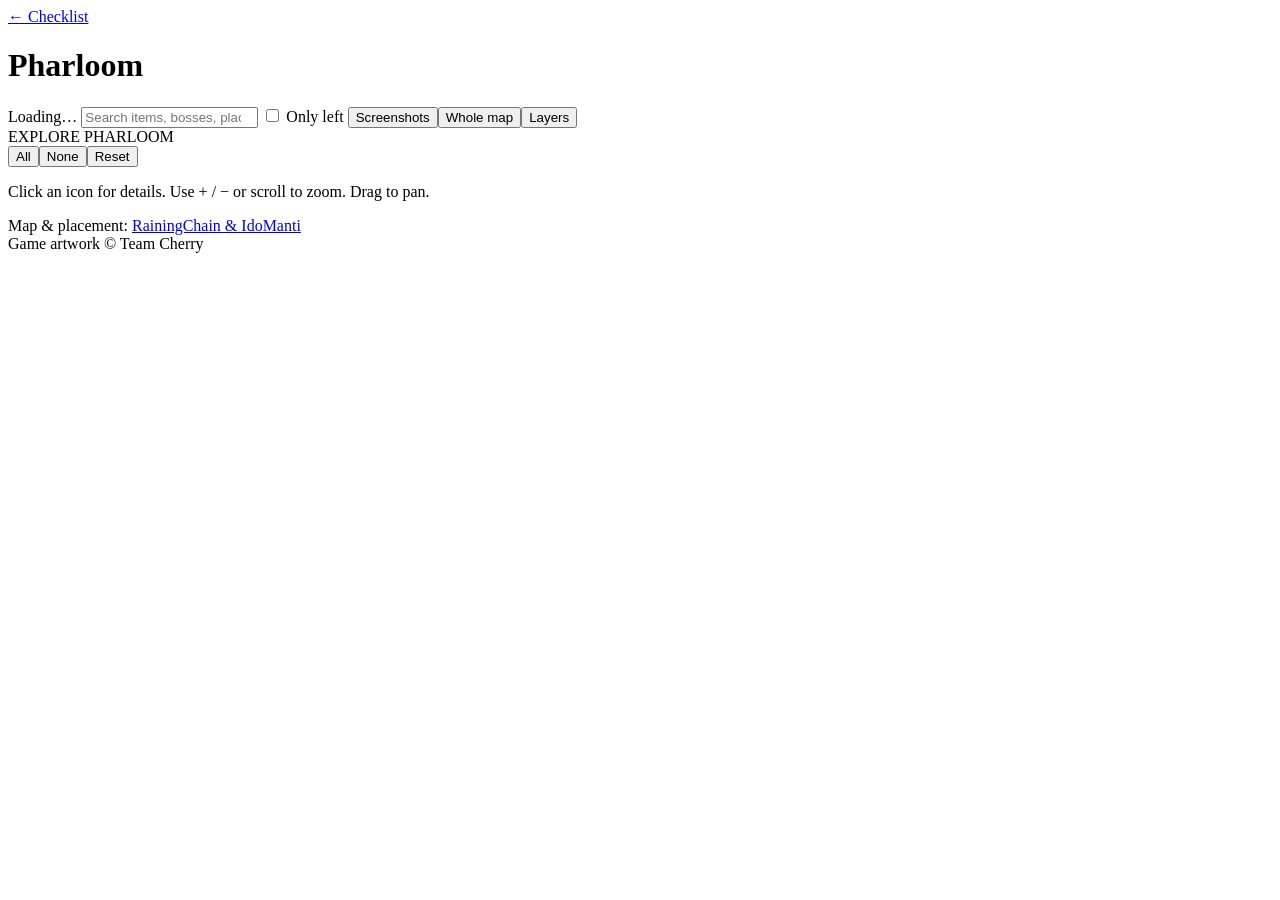
==== web/map.html @ 126e3921 "Publish Silksong Tracker v0.1.0 beta" ====
<!doctype html>
<html lang="en">
<head>
<meta charset="utf-8"><meta name="viewport" content="width=device-width,initial-scale=1">
<title>Pharloom · Silksong Tracker</title>
<link rel="icon" href="/map/icons/silkspear.png">
<link rel="stylesheet" href="/vendor/leaflet.css"><link rel="stylesheet" href="/map.css">
</head>
<body>
<header class="map-header">
  <a class="back" href="/">← Checklist</a><h1>Pharloom</h1>
  <span id="save-status">Loading…</span>
  <input id="map-search" type="search" placeholder="Search items, bosses, places…" aria-label="Search map">
  <label><input id="only-left" type="checkbox"> Only left</label>
  <button id="map-style" title="Switch map artwork">Screenshots</button><button id="fit">Whole map</button><button id="toggle-layers" aria-expanded="true">Layers</button>
</header>
<main id="workspace">
  <aside id="sidebar" aria-label="Map filters">
    <div class="panel-heading"><span>EXPLORE PHARLOOM</span><span id="visible-count"></span></div>
    <div class="quick-actions"><button id="all-layers">All</button><button id="no-layers">None</button><button id="default-layers">Reset</button></div>
    <section id="results" hidden aria-label="Search results"></section>
    <div id="layers"></div>
    <p id="tracking-summary" class="help"></p>
    <p class="help">Click an icon for details. Use + / − or scroll to zoom. Drag to pan.</p>
    <p class="credit">Map &amp; placement: <a href="https://scripterswar.com/silksong/map" target="_blank" rel="noreferrer">RainingChain &amp; IdoManti</a><br>Game artwork © Team Cherry</p>
  </aside>
  <section class="stage"><div id="map" aria-label="Interactive Pharloom map"></div><div id="map-message" role="status" hidden></div></section>
</main>
<div id="error" role="alert" hidden></div>
<script src="/vendor/leaflet.js"></script><script src="/map.js"></script>
</body>
</html>
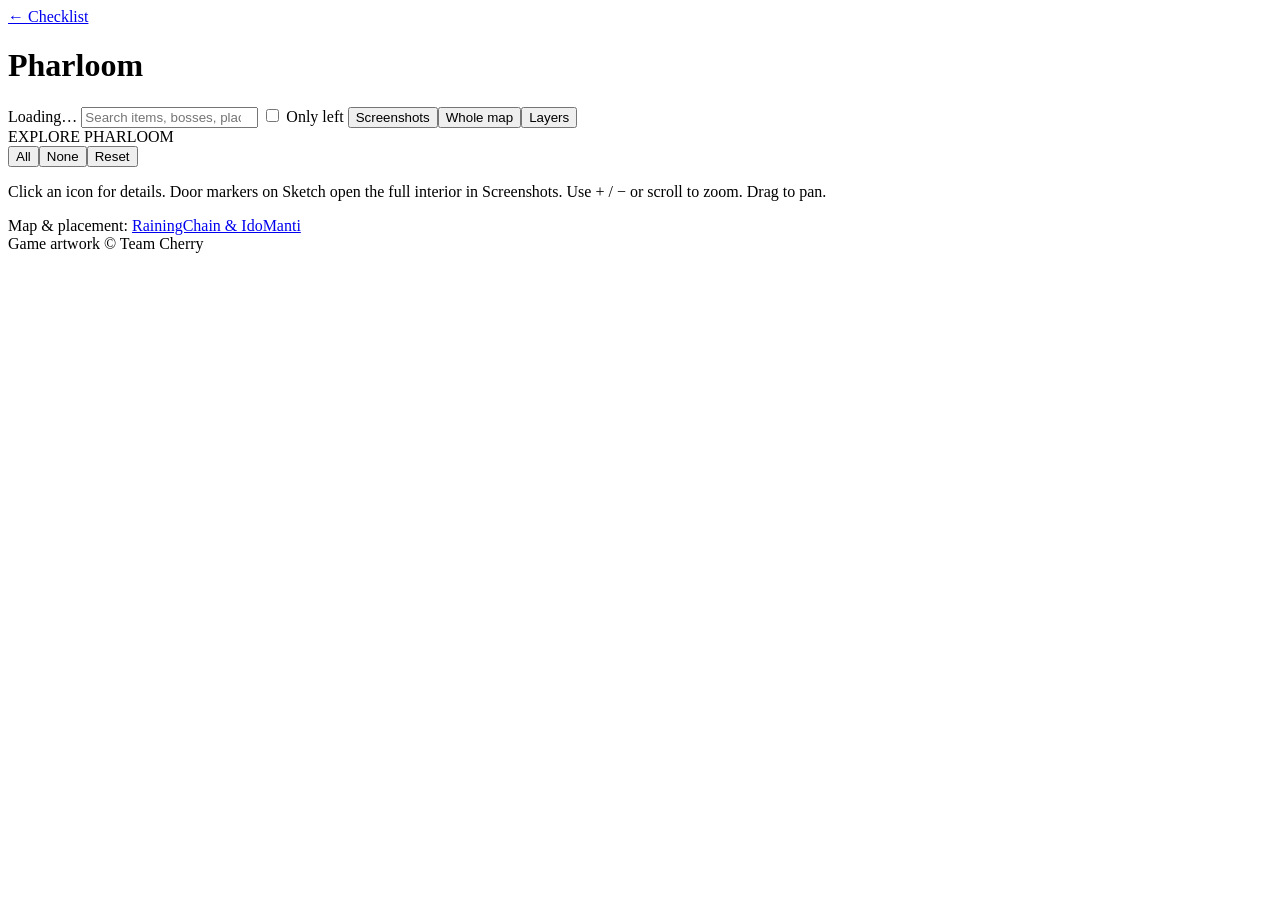
==== commit f5636f4f: "Add navigable map interiors" ====
--- a/web/map.html
+++ b/web/map.html
@@ -21,7 +21,7 @@
     <section id="results" hidden aria-label="Search results"></section>
     <div id="layers"></div>
     <p id="tracking-summary" class="help"></p>
-    <p class="help">Click an icon for details. Use + / − or scroll to zoom. Drag to pan.</p>
+    <p class="help">Click an icon for details. Door markers on Sketch open the full interior in Screenshots. Use + / − or scroll to zoom. Drag to pan.</p>
     <p class="credit">Map &amp; placement: <a href="https://scripterswar.com/silksong/map" target="_blank" rel="noreferrer">RainingChain &amp; IdoManti</a><br>Game artwork © Team Cherry</p>
   </aside>
   <section class="stage"><div id="map" aria-label="Interactive Pharloom map"></div><div id="map-message" role="status" hidden></div></section>
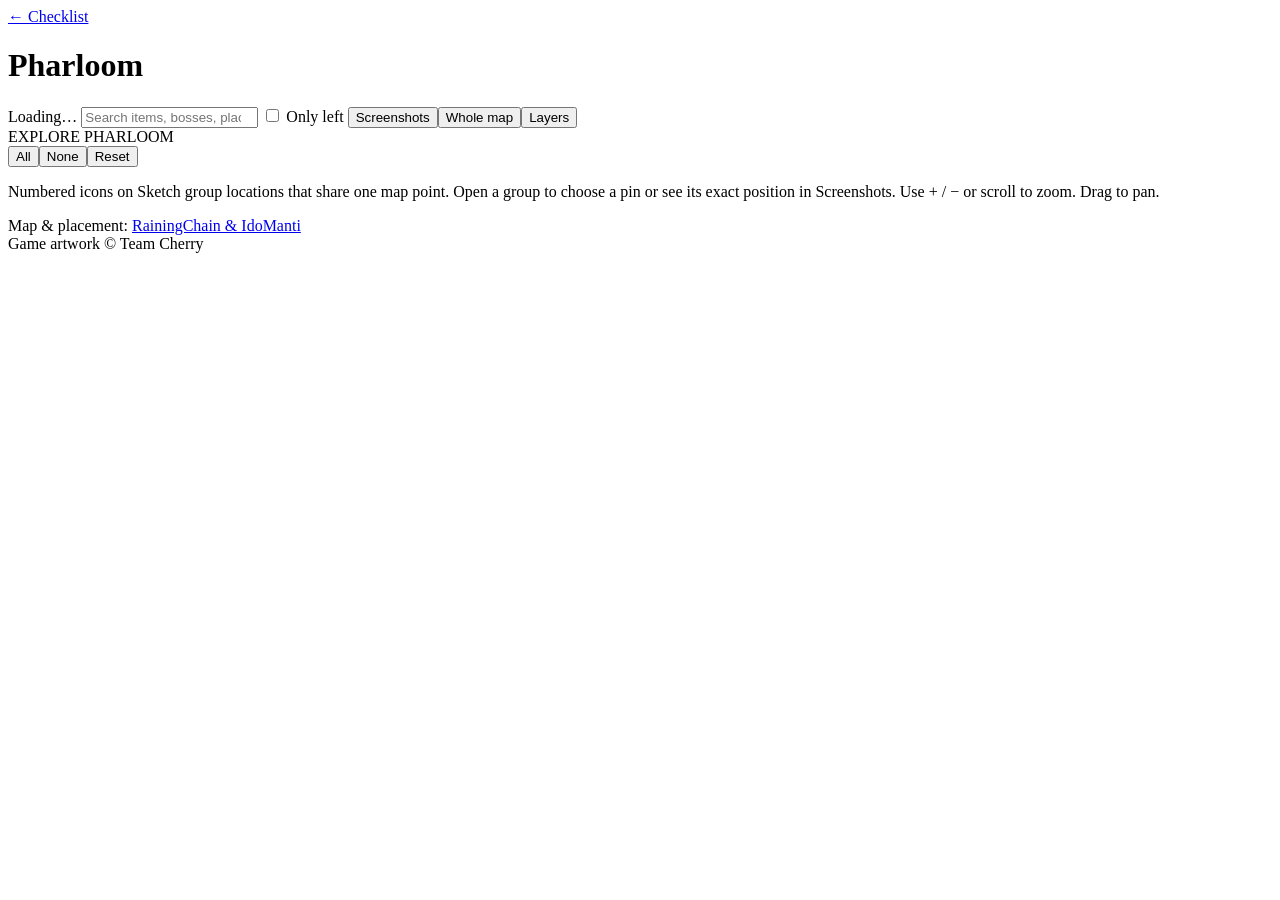
==== commit 80914217: "Refine Sketch groups and add manual map tracking" ====
--- a/web/map.html
+++ b/web/map.html
@@ -21,7 +21,7 @@
     <section id="results" hidden aria-label="Search results"></section>
     <div id="layers"></div>
     <p id="tracking-summary" class="help"></p>
-    <p class="help">Click an icon for details. Door markers on Sketch open the full interior in Screenshots. Use + / − or scroll to zoom. Drag to pan.</p>
+    <p class="help">Numbered icons on Sketch group locations that share one map point. Open a group to choose a pin or see its exact position in Screenshots. Use + / − or scroll to zoom. Drag to pan.</p>
     <p class="credit">Map &amp; placement: <a href="https://scripterswar.com/silksong/map" target="_blank" rel="noreferrer">RainingChain &amp; IdoManti</a><br>Game artwork © Team Cherry</p>
   </aside>
   <section class="stage"><div id="map" aria-label="Interactive Pharloom map"></div><div id="map-message" role="status" hidden></div></section>
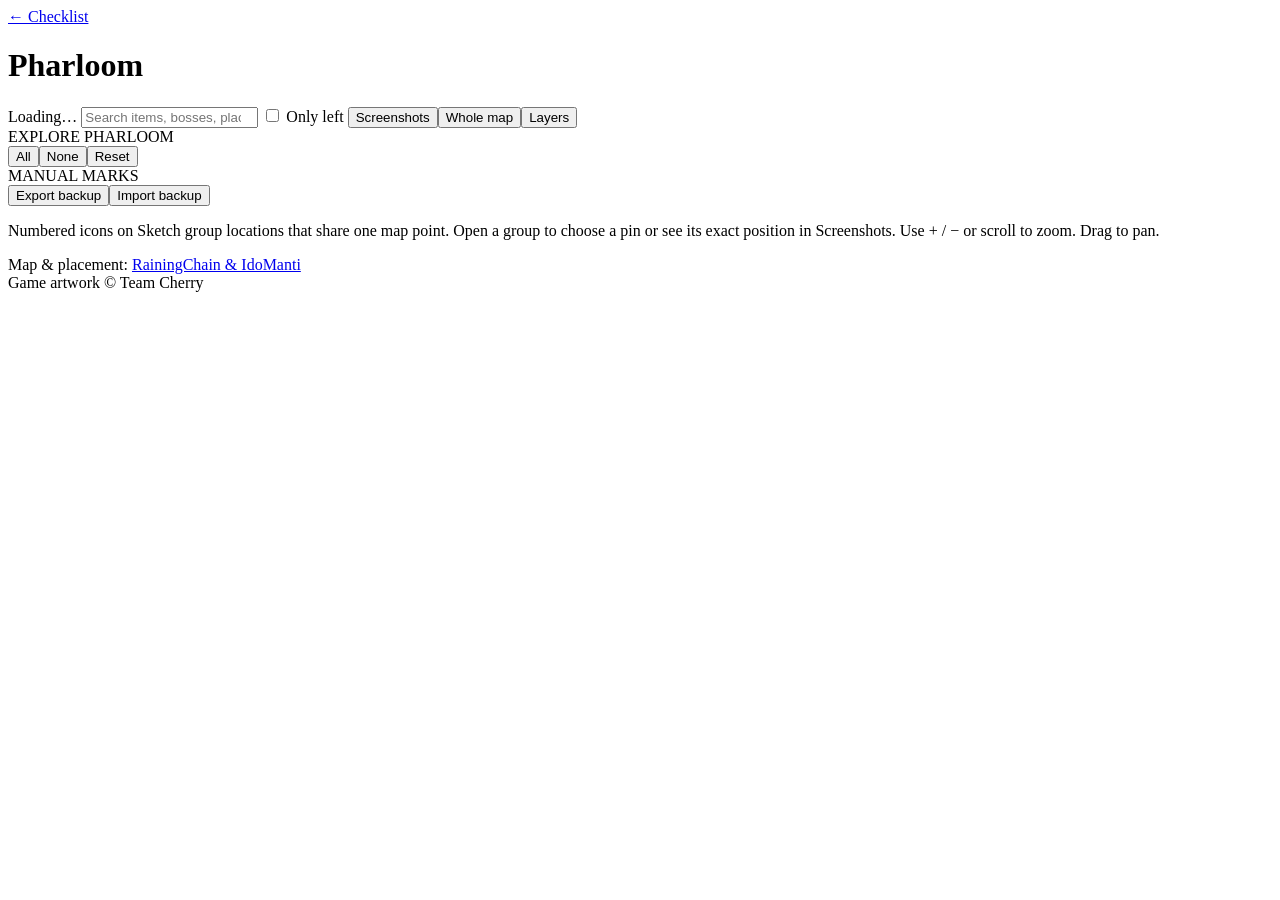
==== commit 7c7c0b18: "Add manual mark backups and acquired-only checklist" ====
--- a/web/map.html
+++ b/web/map.html
@@ -18,6 +18,12 @@
   <aside id="sidebar" aria-label="Map filters">
     <div class="panel-heading"><span>EXPLORE PHARLOOM</span><span id="visible-count"></span></div>
     <div class="quick-actions"><button id="all-layers">All</button><button id="no-layers">None</button><button id="default-layers">Reset</button></div>
+    <section class="marks-tools" aria-label="Manual marks backup">
+      <span>MANUAL MARKS</span>
+      <div><button id="export-marks" type="button">Export backup</button><button id="import-marks" type="button">Import backup</button></div>
+      <input id="marks-file" type="file" accept=".json,application/json" hidden>
+      <p id="marks-status" role="status" class="help"></p>
+    </section>
     <section id="results" hidden aria-label="Search results"></section>
     <div id="layers"></div>
     <p id="tracking-summary" class="help"></p>
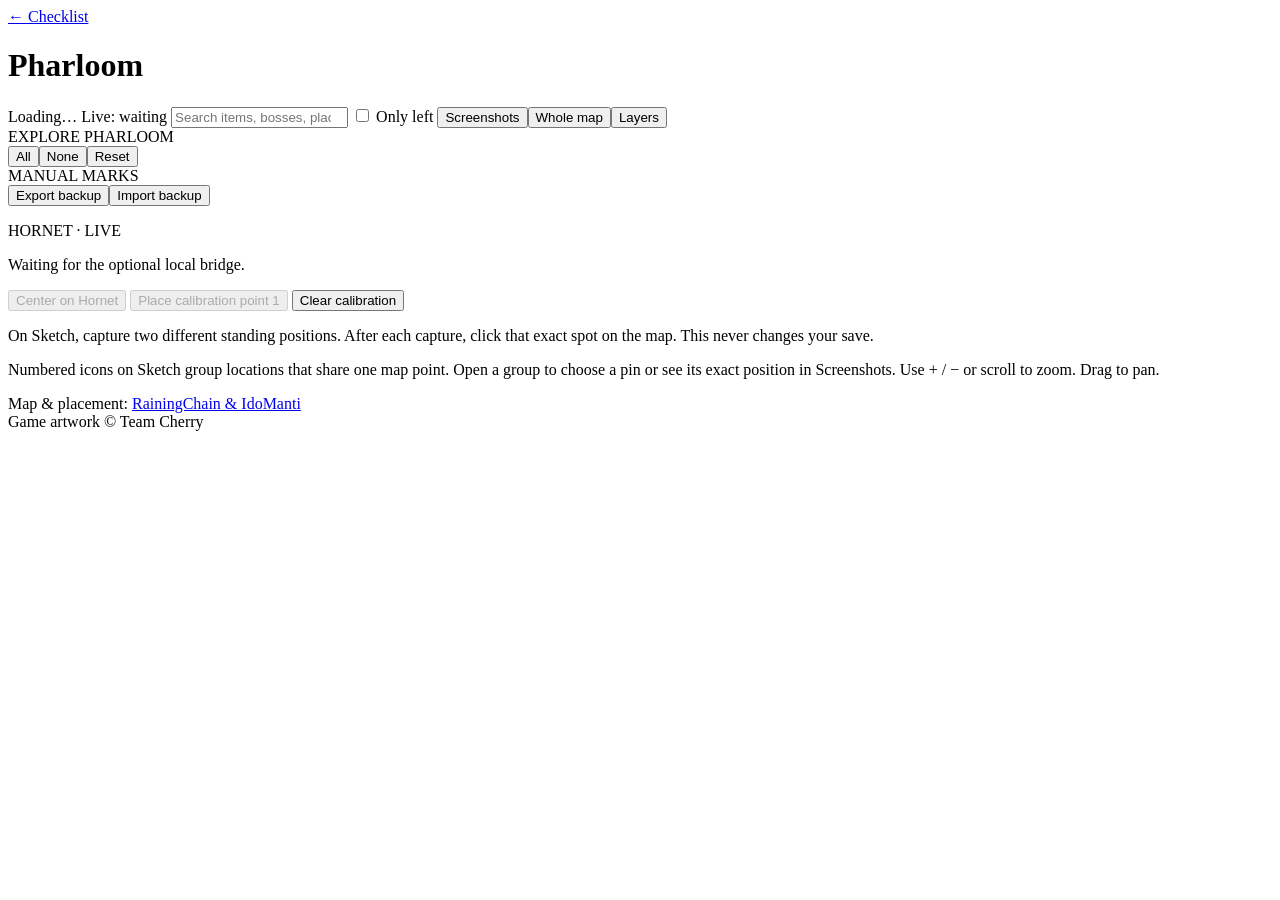
==== commit 5b2eb211: "Add optional local live Hornet bridge for Sketch map" ====
--- a/web/map.html
+++ b/web/map.html
@@ -10,6 +10,7 @@
 <header class="map-header">
   <a class="back" href="/">← Checklist</a><h1>Pharloom</h1>
   <span id="save-status">Loading…</span>
+  <span id="live-status" aria-live="polite">Live: waiting</span>
   <input id="map-search" type="search" placeholder="Search items, bosses, places…" aria-label="Search map">
   <label><input id="only-left" type="checkbox"> Only left</label>
   <button id="map-style" title="Switch map artwork">Screenshots</button><button id="fit">Whole map</button><button id="toggle-layers" aria-expanded="true">Layers</button>
@@ -27,6 +28,14 @@
     <section id="results" hidden aria-label="Search results"></section>
     <div id="layers"></div>
     <p id="tracking-summary" class="help"></p>
+    <section class="live-tools" aria-label="Live position">
+      <span>HORNET · LIVE</span>
+      <p id="live-detail" class="help">Waiting for the optional local bridge.</p>
+      <button id="center-hornet" type="button" disabled>Center on Hornet</button>
+      <button id="calibrate-hornet" type="button" disabled>Place calibration point 1</button>
+      <button id="reset-calibration" type="button">Clear calibration</button>
+      <p class="help">On Sketch, capture two different standing positions. After each capture, click that exact spot on the map. This never changes your save.</p>
+    </section>
     <p class="help">Numbered icons on Sketch group locations that share one map point. Open a group to choose a pin or see its exact position in Screenshots. Use + / − or scroll to zoom. Drag to pan.</p>
     <p class="credit">Map &amp; placement: <a href="https://scripterswar.com/silksong/map" target="_blank" rel="noreferrer">RainingChain &amp; IdoManti</a><br>Game artwork © Team Cherry</p>
   </aside>
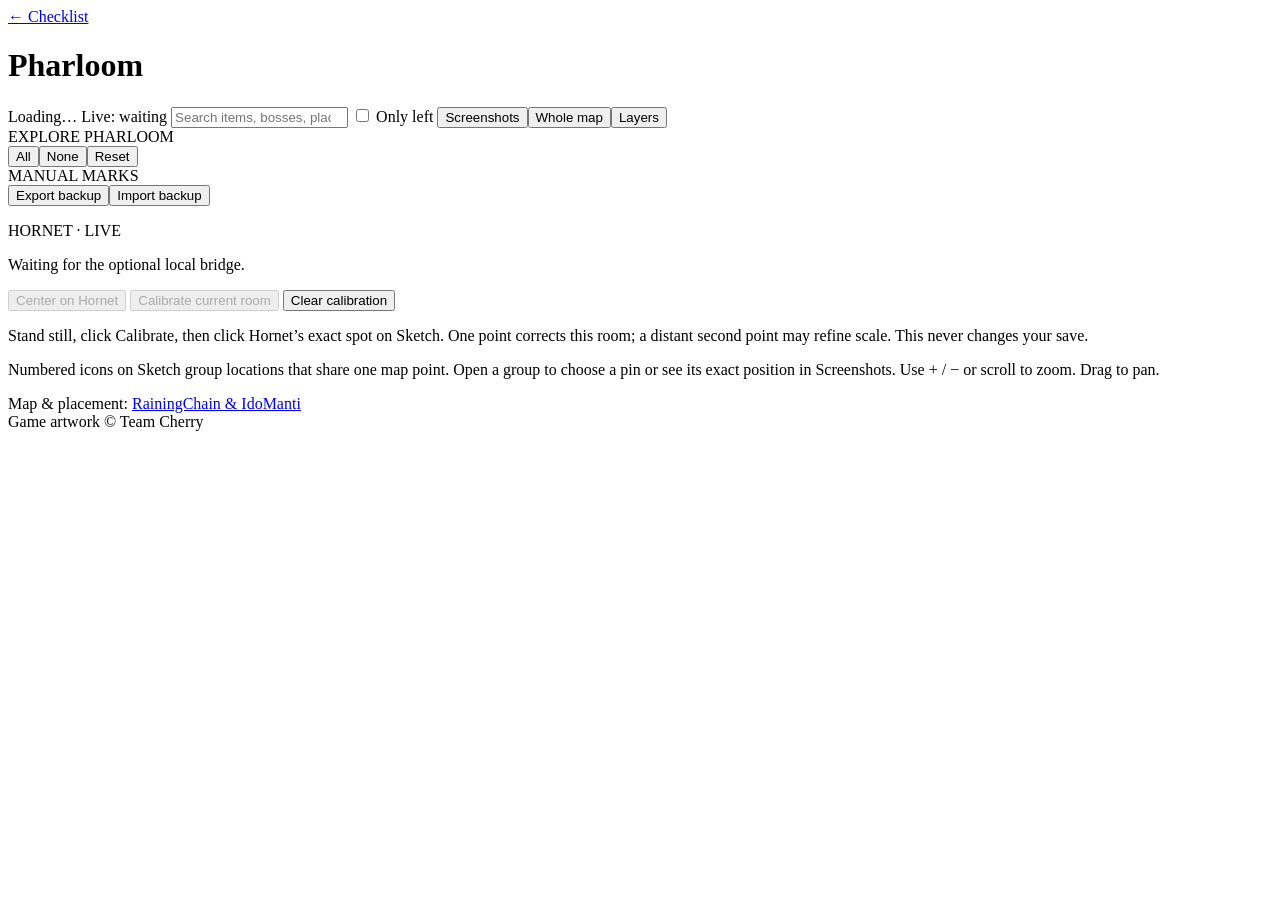
==== commit 3d7438b7: "Fix live map calibration and use supplied Hornet marker" ====
--- a/web/map.html
+++ b/web/map.html
@@ -32,9 +32,9 @@
       <span>HORNET · LIVE</span>
       <p id="live-detail" class="help">Waiting for the optional local bridge.</p>
       <button id="center-hornet" type="button" disabled>Center on Hornet</button>
-      <button id="calibrate-hornet" type="button" disabled>Place calibration point 1</button>
+      <button id="calibrate-hornet" type="button" disabled>Calibrate current room</button>
       <button id="reset-calibration" type="button">Clear calibration</button>
-      <p class="help">On Sketch, capture two different standing positions. After each capture, click that exact spot on the map. This never changes your save.</p>
+      <p class="help">Stand still, click Calibrate, then click Hornet’s exact spot on Sketch. One point corrects this room; a distant second point may refine scale. This never changes your save.</p>
     </section>
     <p class="help">Numbered icons on Sketch group locations that share one map point. Open a group to choose a pin or see its exact position in Screenshots. Use + / − or scroll to zoom. Drag to pan.</p>
     <p class="credit">Map &amp; placement: <a href="https://scripterswar.com/silksong/map" target="_blank" rel="noreferrer">RainingChain &amp; IdoManti</a><br>Game artwork © Team Cherry</p>
@@ -42,6 +42,7 @@
   <section class="stage"><div id="map" aria-label="Interactive Pharloom map"></div><div id="map-message" role="status" hidden></div></section>
 </main>
 <div id="error" role="alert" hidden></div>
-<script src="/vendor/leaflet.js"></script><script src="/map.js"></script>
+<svg width="0" height="0" aria-hidden="true" style="position:absolute"><defs><clipPath id="hornet-head-cutout" clipPathUnits="objectBoundingBox"><path d="M .340 .002 C .323 .000 .290 .045 .250 .110 C .147 .276 .117 .460 .125 .560 C .134 .746 .221 .938 .366 .985 C .411 1.002 .461 1.003 .500 1 C .539 1.003 .589 1.002 .634 .985 C .779 .938 .866 .746 .875 .560 C .883 .460 .853 .276 .750 .110 C .710 .045 .677 .000 .660 .002 C .648 .003 .652 .022 .668 .070 C .711 .200 .731 .325 .706 .440 C .678 .540 .607 .606 .535 .615 C .512 .620 .488 .620 .465 .615 C .393 .606 .322 .540 .294 .440 C .269 .325 .289 .200 .332 .070 C .348 .022 .352 .003 .340 .002 Z"/></clipPath></defs></svg>
+<script src="/vendor/leaflet.js"></script><script src="/live-position.js"></script><script src="/map.js"></script>
 </body>
 </html>
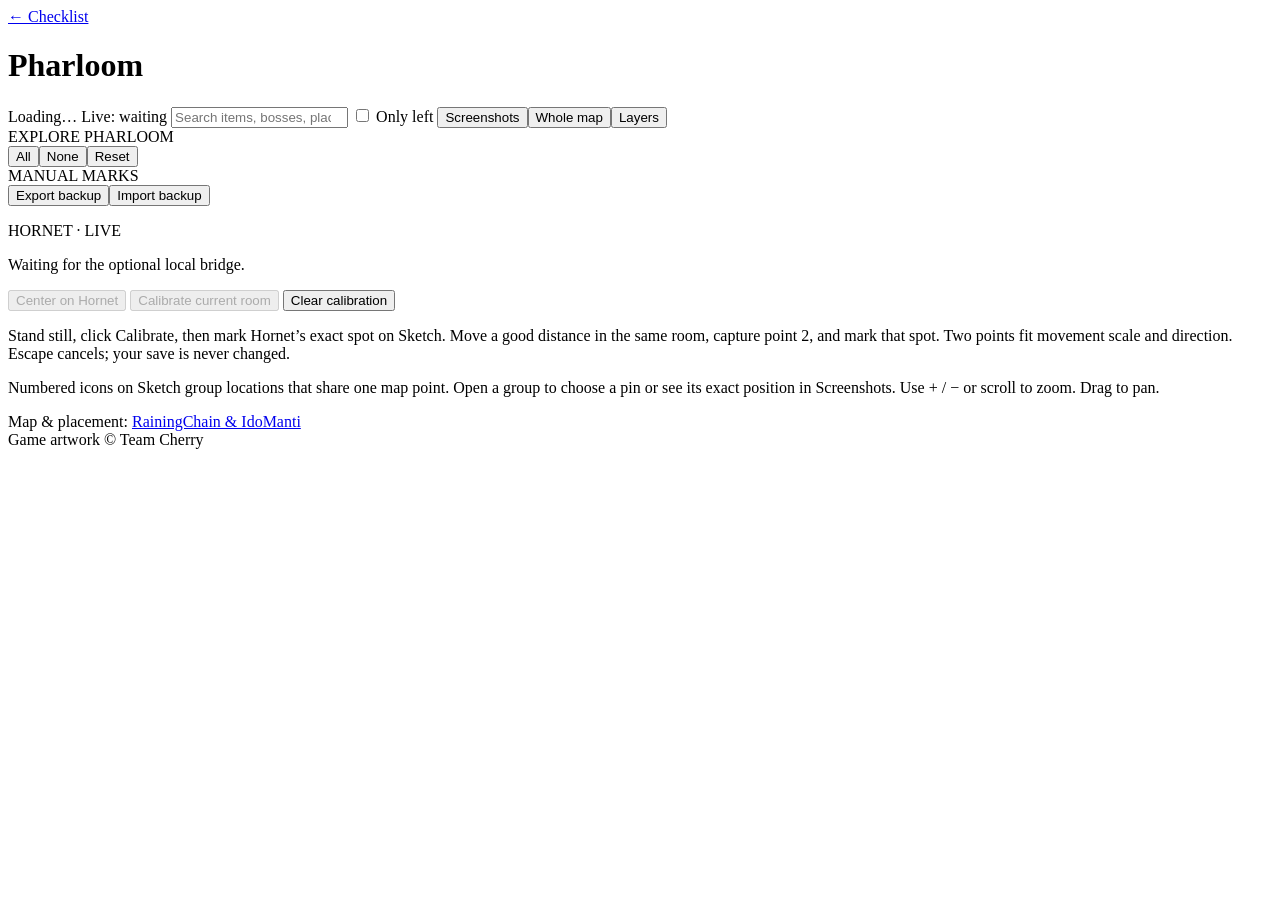
==== commit 6275cb4d: "Expand live map coverage and fix room calibration" ====
--- a/web/map.html
+++ b/web/map.html
@@ -34,7 +34,7 @@
       <button id="center-hornet" type="button" disabled>Center on Hornet</button>
       <button id="calibrate-hornet" type="button" disabled>Calibrate current room</button>
       <button id="reset-calibration" type="button">Clear calibration</button>
-      <p class="help">Stand still, click Calibrate, then click Hornet’s exact spot on Sketch. One point corrects this room; a distant second point may refine scale. This never changes your save.</p>
+      <p class="help">Stand still, click Calibrate, then mark Hornet’s exact spot on Sketch. Move a good distance in the same room, capture point 2, and mark that spot. Two points fit movement scale and direction. Escape cancels; your save is never changed.</p>
     </section>
     <p class="help">Numbered icons on Sketch group locations that share one map point. Open a group to choose a pin or see its exact position in Screenshots. Use + / − or scroll to zoom. Drag to pan.</p>
     <p class="credit">Map &amp; placement: <a href="https://scripterswar.com/silksong/map" target="_blank" rel="noreferrer">RainingChain &amp; IdoManti</a><br>Game artwork © Team Cherry</p>
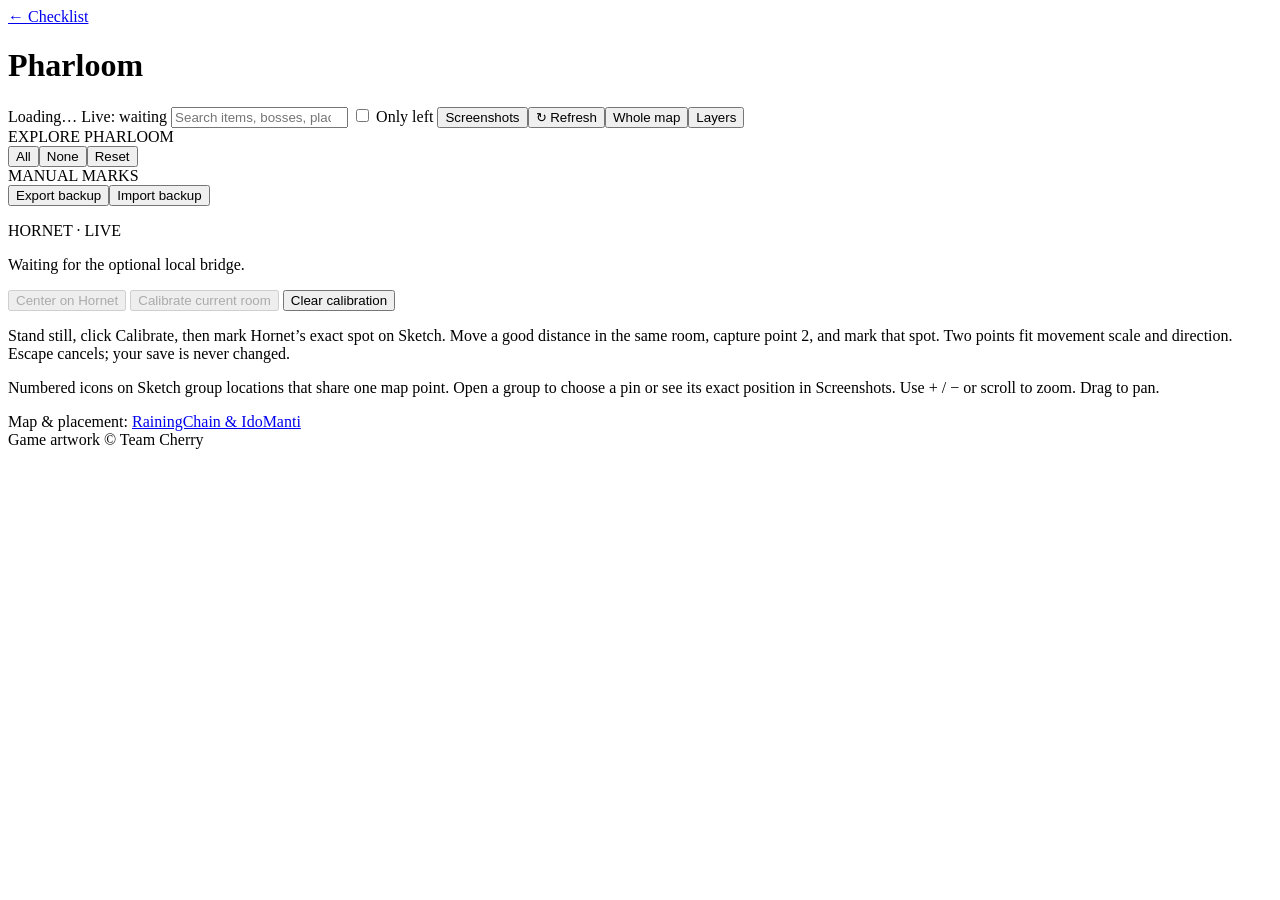
==== commit ed9d2151: "Release Silksong Tracker v0.3.6 beta" ====
--- a/web/map.html
+++ b/web/map.html
@@ -5,6 +5,7 @@
 <title>Pharloom · Silksong Tracker</title>
 <link rel="icon" href="/map/icons/silkspear.png">
 <link rel="stylesheet" href="/vendor/leaflet.css"><link rel="stylesheet" href="/map.css">
+<style>#refresh-map-status{font-size:11px;color:#9aaab5;min-width:1px}#refresh-map-status.error{color:#e08b98}@media(max-width:900px){#refresh-map-status{font-size:10px}}</style>
 </head>
 <body>
 <header class="map-header">
@@ -13,7 +14,7 @@
   <span id="live-status" aria-live="polite">Live: waiting</span>
   <input id="map-search" type="search" placeholder="Search items, bosses, places…" aria-label="Search map">
   <label><input id="only-left" type="checkbox"> Only left</label>
-  <button id="map-style" title="Switch map artwork">Screenshots</button><button id="fit">Whole map</button><button id="toggle-layers" aria-expanded="true">Layers</button>
+  <button id="map-style" title="Switch map artwork">Screenshots</button><button id="refresh-map" title="Rescan save files and update map progress">↻ Refresh</button><span id="refresh-map-status" role="status" aria-live="polite"></span><button id="fit">Whole map</button><button id="toggle-layers" aria-expanded="true">Layers</button>
 </header>
 <main id="workspace">
   <aside id="sidebar" aria-label="Map filters">
